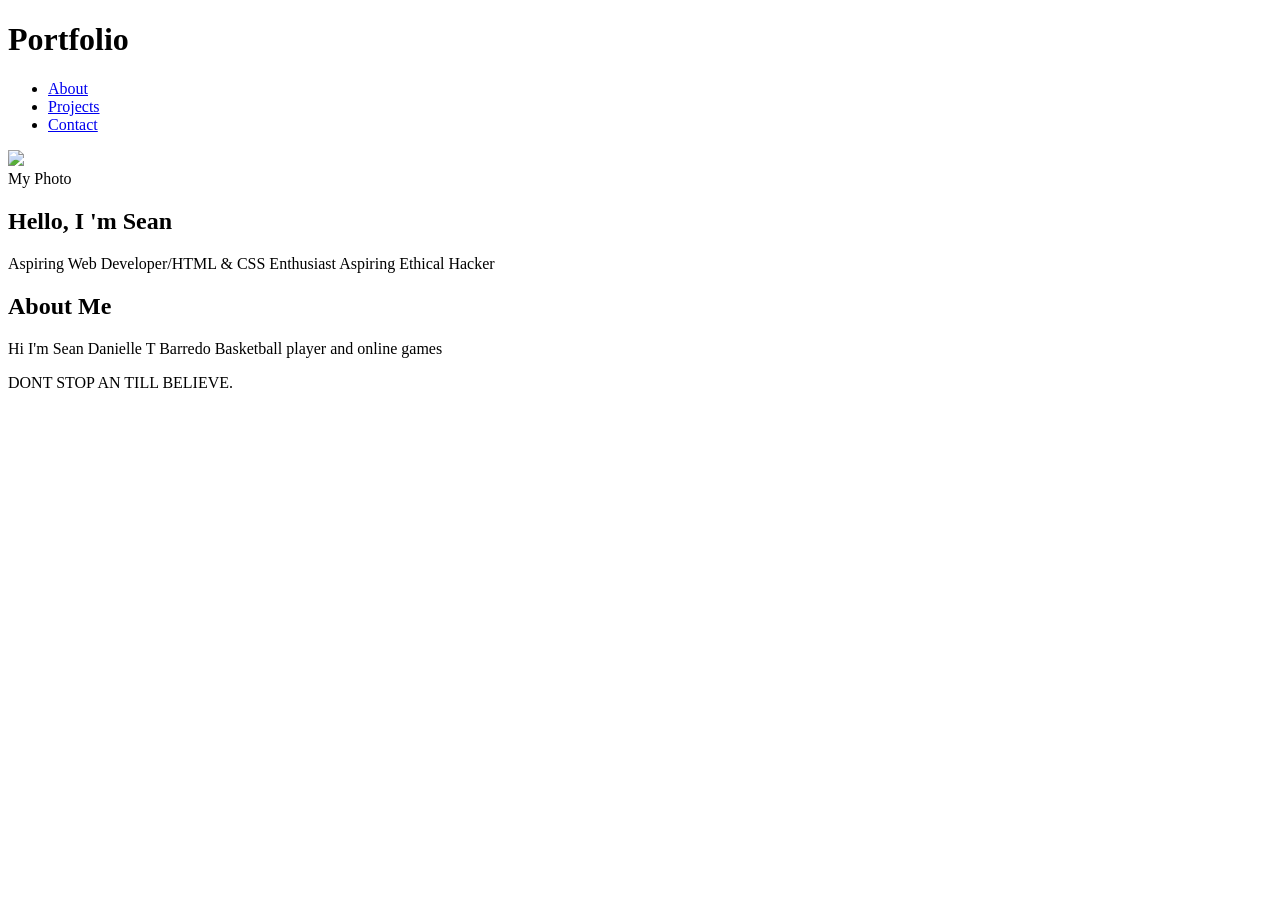
==== index.html @ cdbd2e31 "Add files via upload" ====
<!DOCTYPE html>
<html>
  <head>
   <title>SEAN Portfolio </title>   
  <link rel="stylesheet" href="Sean.css">
 </head>  

<body>
<header>
	   <script>
			
			alert("hello")
			let name  =  " BabyKrisna";
			let option = true
			console.log("Sean")
			let age = null;
			alert(`hi ${name}`)
			console.log ("Sean")
			
		</script>	
		
	     <div>
			<h1>Portfolio</h1>
		<nav>
		   <ul>
			  <li><a href="#">About</a></li>
			  <li><a href="#">Projects</a></li>
			  <li><a href="#">Contact</a></li>
		   </ul>
		</nav>
			
			<img src="https://th.bing.com/th/id/OIP.8TQ_-5IM67m_4vWQ6JLMTwHaEK?w=207&h=150&c=6&o=7&pid=1.7&rm=3">
 </header>
		<div class="#Photo">My Photo </div>
		<h2> Hello, I 'm Sean </h2>
		<p class="tagline">	
		Aspiring Web Developer/HTML & CSS Enthusiast Aspiring Ethical Hacker 
		</p>
		</div>
	
<section id="About">
      <h2> About Me </h2>
	  <p>
			Hi I'm Sean Danielle T Barredo Basketball player and online games
	  </p>
</section> 		
<footer>		
		
		<p> DONT STOP AN TILL BELIEVE. </footer>


<style>
    	  
	   

</style>

  </body>
</html>
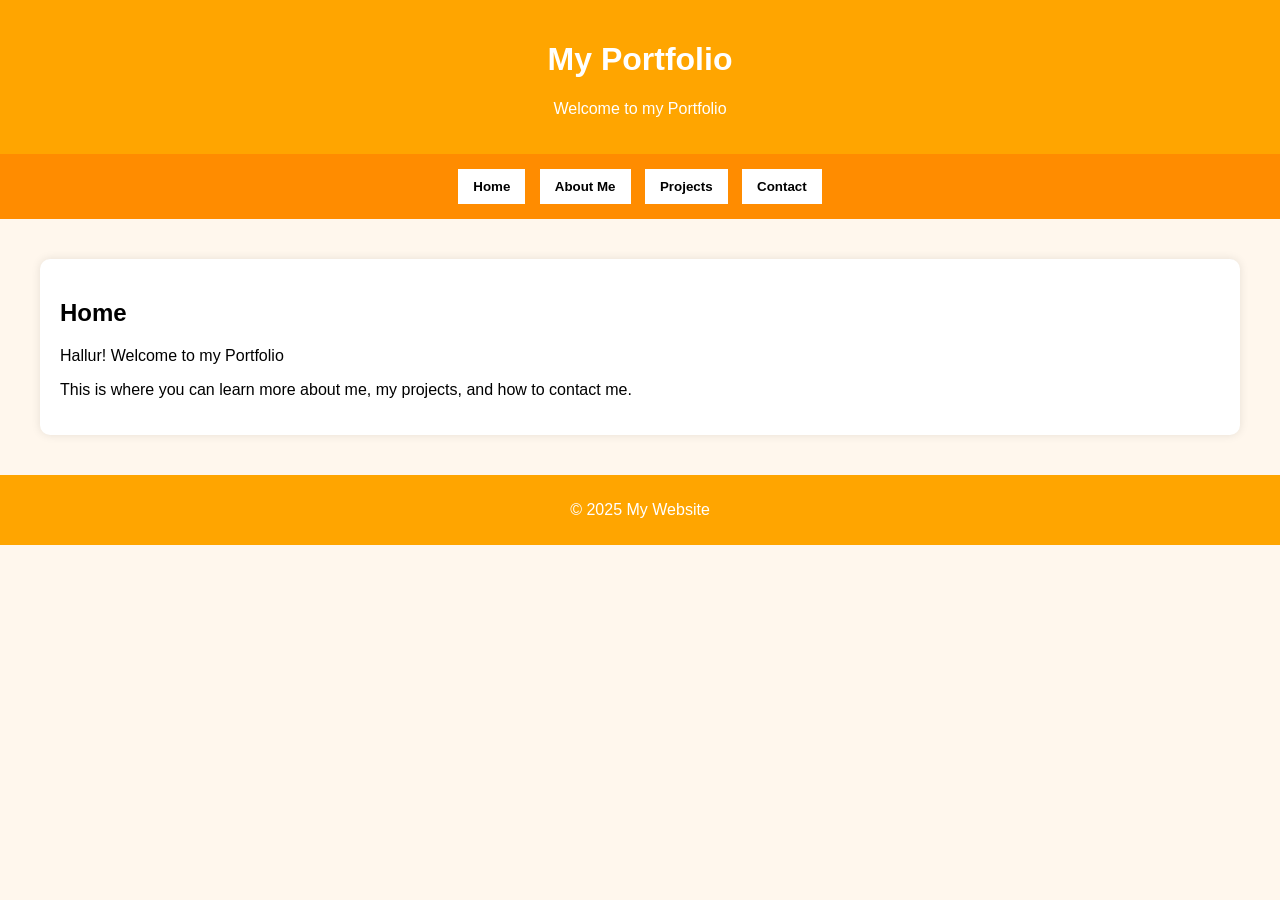
==== commit 5517d02b: "Add files via upload" ====
--- a/index.html
+++ b/index.html
@@ -1,59 +1,142 @@
 <!DOCTYPE html>
 <html>
-  <head>
-   <title>SEAN Portfolio </title>   
-  <link rel="stylesheet" href="Sean.css">
- </head>  
+<head>
+<title>My Personal Website Rawr</title>
+
+<style>
+body{
+    font-family: Arial;
+    margin:0;
+    background:#fff7ed;
+}
+
+header{
+    background:orange;
+    color:white;
+    padding:20px;
+    text-align:center;
+}
+
+nav{
+    background:#ff8c00;
+    padding:10px;
+    text-align:center;
+}
+
+nav button{
+    background:white;
+    border:none;
+    padding:10px 15px;
+    margin:5px;
+    cursor:pointer;
+    font-weight:bold;
+}
+
+section{
+    display:none;
+    padding:30px;
+}
+
+.active{
+    display:block;
+}
+
+.card{
+    background:white;
+    padding:20px;
+    margin:10px;
+    border-radius:10px;
+    box-shadow:0 0 10px rgba(0,0,0,0.1);
+}
+
+footer{
+    background:orange;
+    color:white;
+    text-align:center;
+    padding:10px;
+}
+</style>
+
+<script>
+function showSection(id){
+    var sections = document.querySelectorAll("section");
+    sections.forEach(function(sec){
+        sec.classList.remove("active");
+    });
+    document.getElementById(id).classList.add("active");
+}
+</script>
+
+</head>
 
 <body>
+
 <header>
-	   <script>
-			
-			alert("hello")
-			let name  =  " BabyKrisna";
-			let option = true
-			console.log("Sean")
-			let age = null;
-			alert(`hi ${name}`)
-			console.log ("Sean")
-			
-		</script>	
-		
-	     <div>
-			<h1>Portfolio</h1>
-		<nav>
-		   <ul>
-			  <li><a href="#">About</a></li>
-			  <li><a href="#">Projects</a></li>
-			  <li><a href="#">Contact</a></li>
-		   </ul>
-		</nav>
-			
-			<img src="https://th.bing.com/th/id/OIP.8TQ_-5IM67m_4vWQ6JLMTwHaEK?w=207&h=150&c=6&o=7&pid=1.7&rm=3">
- </header>
-		<div class="#Photo">My Photo </div>
-		<h2> Hello, I 'm Sean </h2>
-		<p class="tagline">	
-		Aspiring Web Developer/HTML & CSS Enthusiast Aspiring Ethical Hacker 
-		</p>
-		</div>
-	
-<section id="About">
-      <h2> About Me </h2>
-	  <p>
-			Hi I'm Sean Danielle T Barredo Basketball player and online games
-	  </p>
-</section> 		
-<footer>		
-		
-		<p> DONT STOP AN TILL BELIEVE. </footer>
+<h1>My Portfolio</h1>
+<p>Welcome to my Portfolio</p>
+</header>
 
+<nav>
+<button onclick="showSection('home')">Home</button>
+<button onclick="showSection('about')">About Me</button>
+<button onclick="showSection('projects')">Projects</button>
+<button onclick="showSection('contact')">Contact</button>
+</nav>
 
-<style>
-    	  
-	   
+<section id="home" class="active">
+<div class="card">
+<h2>Home</h2>
+<p>Hallur! Welcome to my Portfolio</p>
+<p>This is where you can learn more about me, my projects, and how to contact me.</p>
+</div>
+</section>
 
-</style>
+<section id="about">
+<div class="card">
+<h2>About Me</h2>
+<p>Hi! My name is Sean Danielle.</p>
+<p>I am interested in learning programming, web design, and building projects using HTML and JavaScript.</p>
+<p>I enjoy creating websites and improving my coding skills.</p>
+</div>
+</section>
 
-  </body>
+<section id="projects">
+<div class="card">
+<h2>Projects</h2>
+
+<h3>Project 1</h3>
+<p>Creating Websites using Java Script.</p>
+
+<h3>Project 2</h3>
+<p>Personal website using HTML and Java Script.</p>
+
+<h3>Project 3</h3>
+<p>Table using Css and Java Script.</p>
+
+</div>
+</section>
+
+<section id="contact">
+<div class="card">
+<h2>Contact</h2>
+<p>Email: barredoseandanielle@gmail.com</p>
+
+<form onsubmit="alert('Message sent!'); return false;">
+<label>Name:</label><br>
+<input type="text" required><br><br>
+
+<label>Message:</label><br>
+<textarea required></textarea><br><br>
+
+<button type="submit">Send</button>
+</form>
+
+</div>
+</section>
+
+<footer>
+<p>© 2025 My Website</p>
+</footer>
+
+</body>
 </html>
